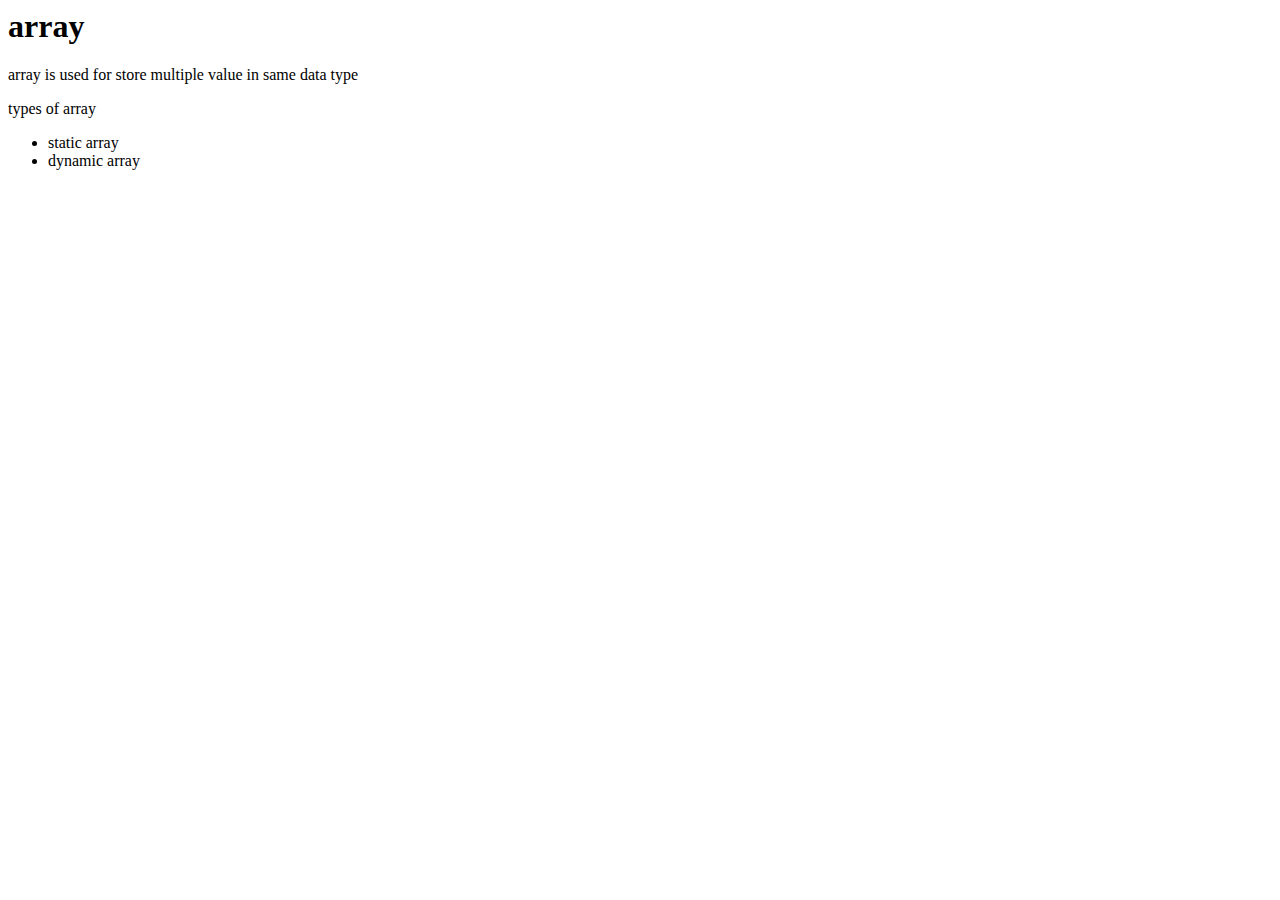
==== index.html @ 539990d0 "projectcoll" ====
<html>
    <head>
        <title>array</title>
        <body>
            <h1> array</h1>

            <p>array is used for store multiple value in same data type</p>

            <p>types of array</p>

            <ul>
                <li>static array</li>
                <li>dynamic array</li>
            </ul>
        </body>
    </head>
</html>
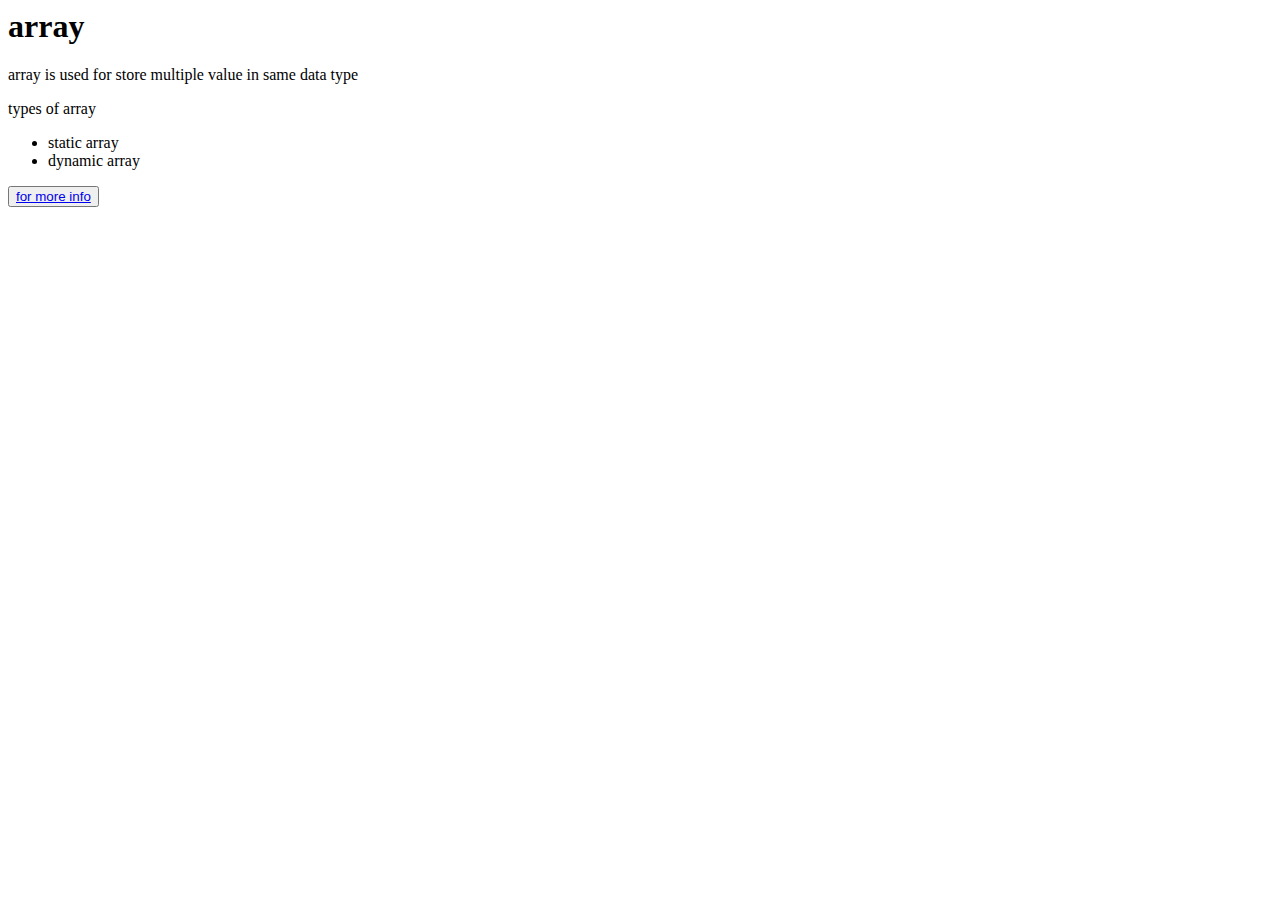
==== commit 2ba1e375: "Update index.html" ====
--- a/index.html
+++ b/index.html
@@ -12,6 +12,7 @@
                 <li>static array</li>
                 <li>dynamic array</li>
             </ul>
+             <button><a href="qr.html">for more info</a></button>
         </body>
     </head>
-</html>+</html>
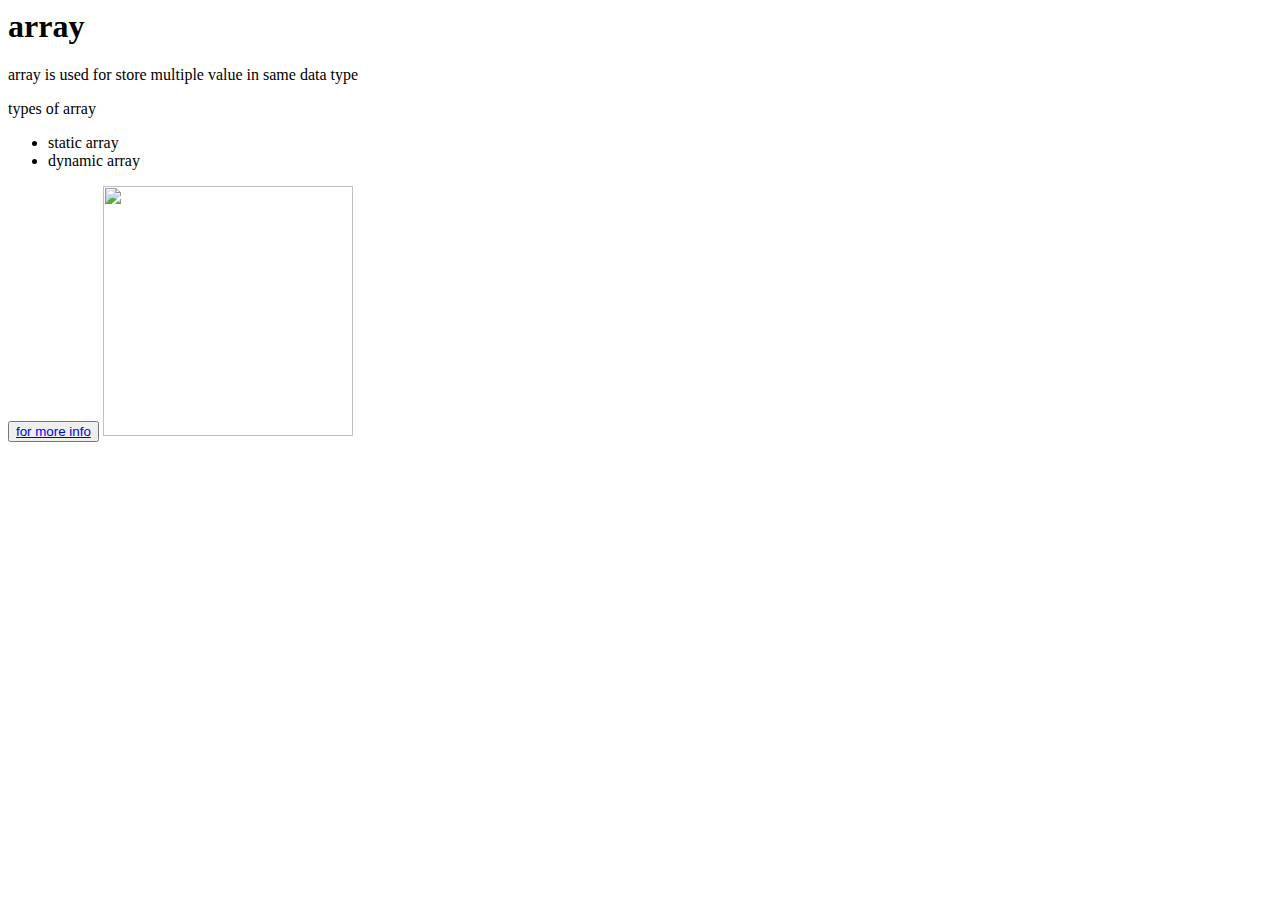
==== commit 02860ace: "Update index.html" ====
--- a/index.html
+++ b/index.html
@@ -13,6 +13,7 @@
                 <li>dynamic array</li>
             </ul>
              <button><a href="qr.html">for more info</a></button>
+             <img src="img/projectarray.png" alt="" height="250px" />
         </body>
     </head>
 </html>
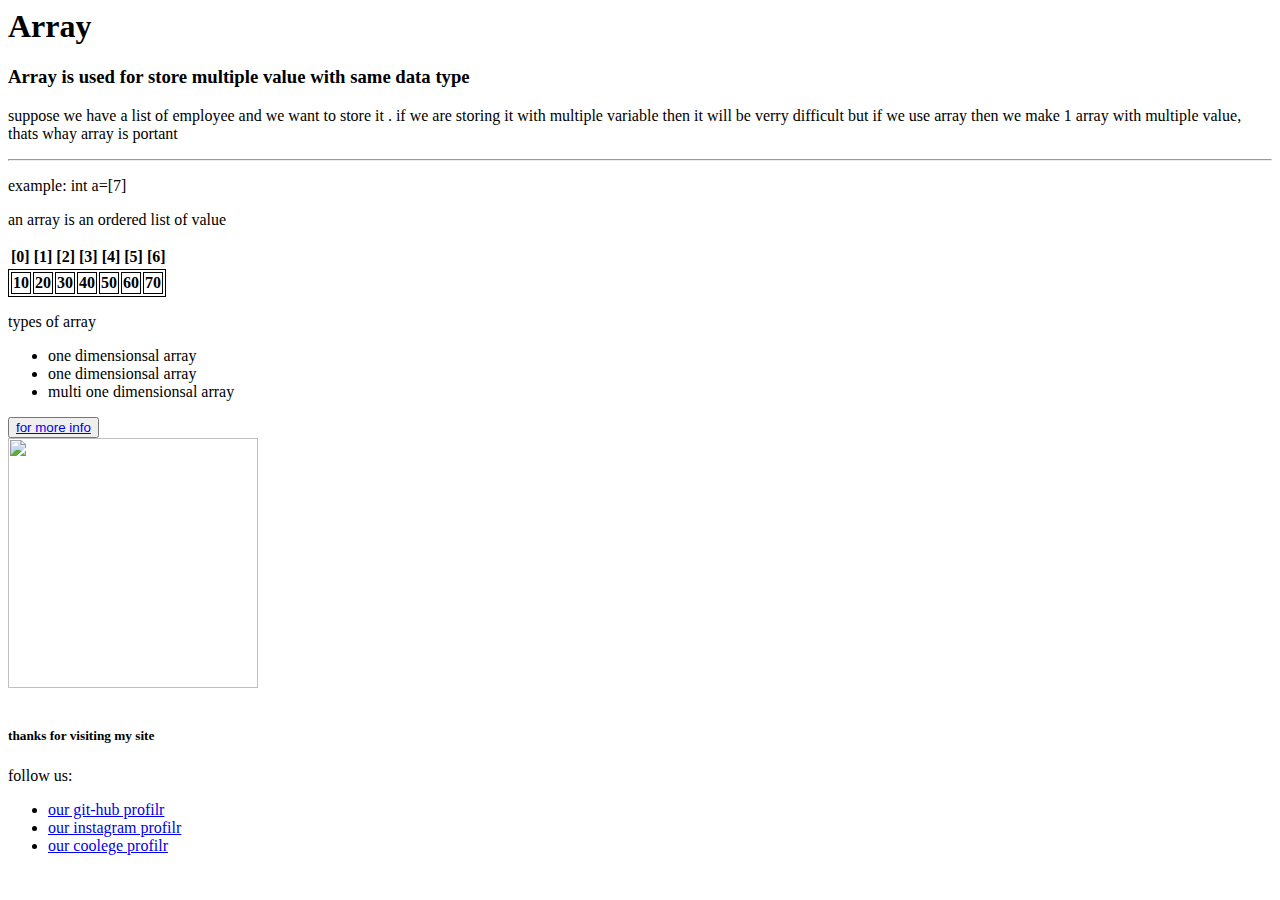
==== commit 65073933: "Update index.html" ====
--- a/index.html
+++ b/index.html
@@ -1,19 +1,90 @@
 <html>
-    <head>
-        <title>array</title>
-        <body>
-            <h1> array</h1>
 
-            <p>array is used for store multiple value in same data type</p>
+<head>
+    <link rel="stylesheet" href="PROJECT.CSS">
+    <title>Array</title>
 
+<body>
+    <header>
+   <div class="head">
+       
+        <h1> Array</h1>
+ 
+</div>
+</header>
+<div class="container">
+    <div class="header">
+
+        <h3>Array is used for store multiple value with same data type</h3>
+        <p>suppose we have a list of employee and we want to store it . if we are storing it with multiple variable then
+            it will be verry difficult but if we use array then we make 1 array with multiple value, thats whay array is
+            portant </p>
+    </div>
+<hr>
+
+    <div class="example">
+        <p>example: int a=[7]</p>
+        <p>an array is an ordered list of value</p>
+        <table border"1">
+            <th> [0] </th>
+            <th> [1] </th>
+            <th> [2] </th>
+            <th> [3] </th>
+            <th> [4] </th>
+            <th> [5] </th>
+            <th> [6] </th>
+        </table>
+        <table border="1" bordercolor=" black">
+            <th bgcolor="white">10 </th>
+            <th bgcolor="white">20 </th>
+            <th bgcolor="white">30 </th>
+            <th bgcolor="white">40</th>
+            <th bgcolor="white">50</th>
+            <th bgcolor="white">60 </th>
+            <th bgcolor="white">70 </th>
+        </table>
+    </div>
+</div>
+    <div class="lover">
+    <div class="typeqr">
+        <div class="type">
             <p>types of array</p>
 
             <ul>
-                <li>static array</li>
-                <li>dynamic array</li>
+                <li>one dimensionsal array</li>
+                <li>one dimensionsal array</li>
+                <li>multi one dimensionsal array </li>
             </ul>
-             <button><a href="qr.html">for more info</a></button>
-             <img src="img/projectarray.png" alt="" height="250px" />
-        </body>
-    </head>
+            <div class="allqr">
+            </div>
+            <div class="moreb">
+                <button><a href="qr.html">for more info</a></button>
+            </div>
+            
+            <div class="qrback">
+                <div class="qr">
+                    <img src="img/projectarray.png" alt="" height="250px" />
+                </div>
+            </div>
+        </div>
+    </div>
+</div>
+    <br />
+    <footer>
+        <div class="foot">
+           <h5>thanks for visiting my site </h5> 
+           <div class="contactus">
+            <p>follow us:</p>
+            <ul>
+                <li><a href="https://github.com/zeeshan91kharadi">our git-hub profilr</a></li>
+                <li><a href="https://www.instagram.com/zeeshan__shaikh_1?utm_source=qr&igsh=MWJpc3lrdnQycmp3dg==">our instagram profilr</a></li>
+                <li><a href="https://gokuluniversity.ac.in/">our coolege profilr</a></li>
+            </ul>
+           </div>
+
+        </div>
+    </footer>
+</body>
+</head>
+
 </html>
